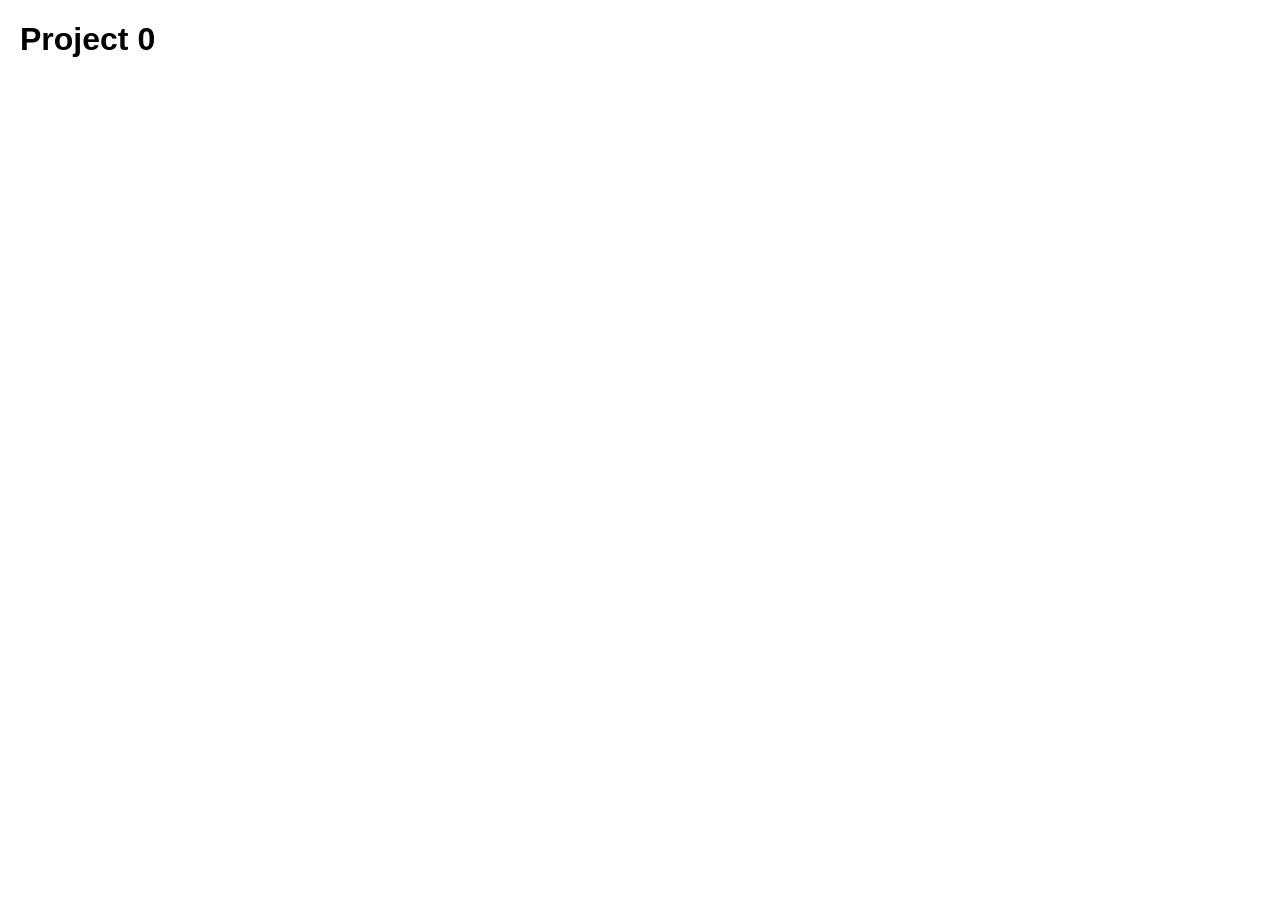
==== proj0/index.html @ c4d6832b "Framework for Proj 0" ====
<!DOCTYPE html>
<html>
<head>
    <title>My Portfolio</title>
    <style>
        body {
            font-family: Arial, sans-serif;
            margin: 20px;
        }
    </style>
    <link rel="stylesheet" href="./../style.css">
</head>
<body>
    <h1>Project 0</h1>
</body>
</html>
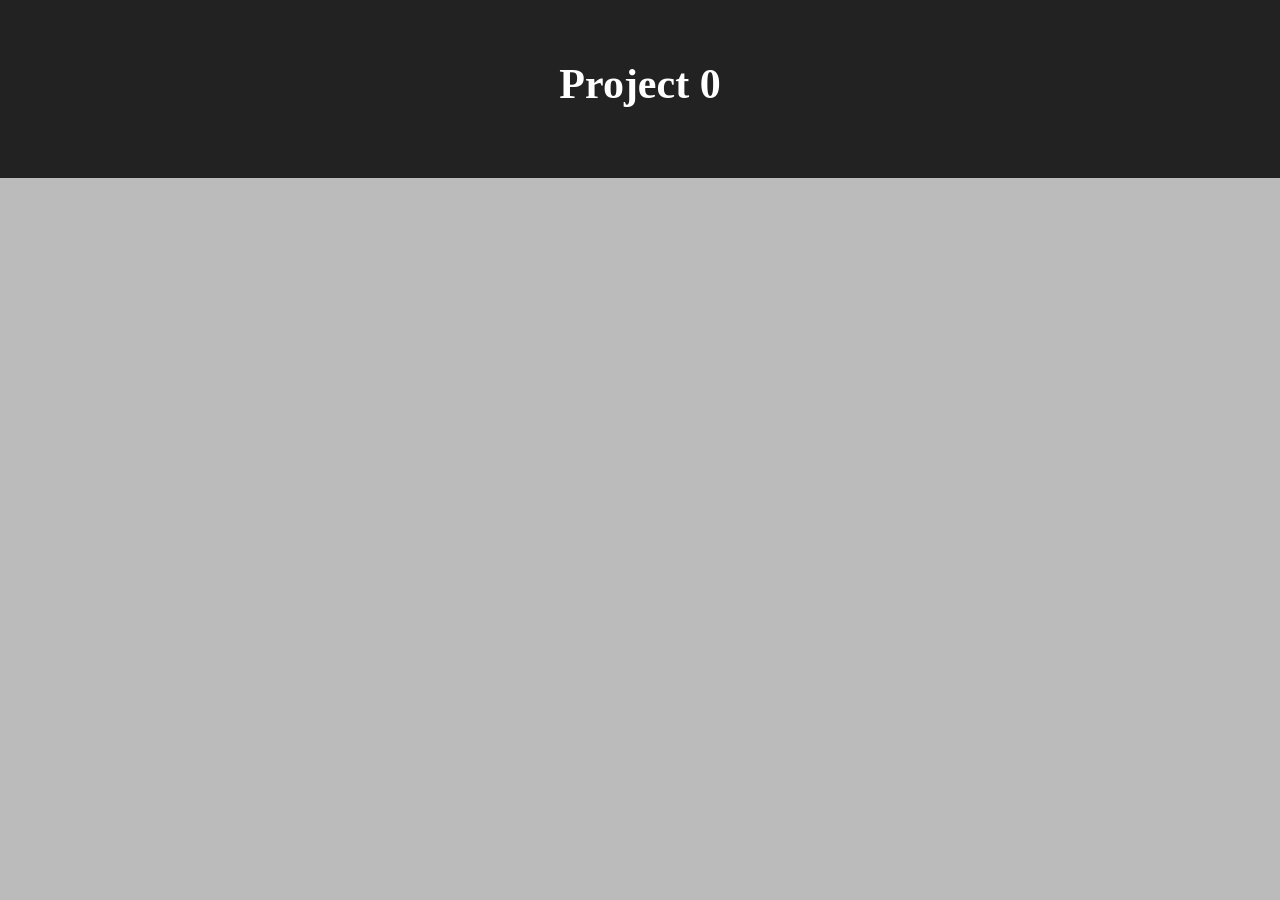
==== commit 1ee88af5: "Styling" ====
--- a/proj0/index.html
+++ b/proj0/index.html
@@ -1,16 +1,15 @@
 <!DOCTYPE html>
+
 <html>
 <head>
-    <title>My Portfolio</title>
-    <style>
-        body {
-            font-family: Arial, sans-serif;
-            margin: 20px;
-        }
-    </style>
+    <title>CS180/280A Portfolio - Project 0</title>
     <link rel="stylesheet" href="./../style.css">
 </head>
+
 <body>
-    <h1>Project 0</h1>
+    <header>
+        <h1>Project 0</ht>
+    </header>
 </body>
+
 </html>
--- a/style.css
+++ b/style.css
@@ -0,0 +1,99 @@
+* {
+    box-sizing: border-box;
+}
+
+/* Basic text formatting */
+
+body {
+    margin: 0;
+    font-family: Georgia, serif;
+    background-color: #bbbbbb;
+    color: #222222;
+}
+
+header {
+    background-color: #222222;
+    color: white;
+    text-align: center;
+    padding: 60px 20px;
+}
+
+header h1 {
+    margin: 0 0 10px 0;
+    font-size: 42px;
+}
+
+header p {
+    margin: 0;
+    font-size: 18px;
+    color: #cccccc;
+}
+
+main {
+    max-width: 1100px;
+    margin: 0 auto;
+    padding: 50px 20px;
+}
+
+.projects {
+    display: grid;
+    grid-template-columns: repeat(auto-fit, minmax(280px, 1fr));
+    gap: 25px;
+}
+
+.project-card {
+    display: block;
+    background-color: white;
+    color: inherit;
+    text-decoration: none;
+    border-radius: 10px;
+    overflow: hidden;
+
+    box-shadow: 0 3px 10px rgba(0, 0, 0, 0.8);
+    transition: transform 0.2s, box-shadow 0.2s;
+}
+
+.project-card:hover {
+    transform: translateY(-5px);
+    box-shadow: 0 8px 20px rgba(0, 3, 166, 0.395);
+}
+
+.project-image {
+    width: 100%;
+    height: 220px;
+    overflow: hidden;
+}
+
+.project-image img {
+    width: 100%;
+    height: 100%;
+    object-fit: cover;
+    object-position: center;
+}
+
+.project-info {
+    padding: 20px;
+}
+
+.project-info h3 {
+    margin: 0 0 8px 0;
+    font-size: 22px;
+}
+
+.project-info p {
+    margin: 0 0 15px 0;
+    color: #666;
+    line-height: 1.5;
+}
+
+.project-info span {
+    font-weight: bold;
+    color: #333;
+}
+
+footer {
+    text-align: center;
+    padding: 30px;
+    color: #888;
+    font-size: 14px;
+}
